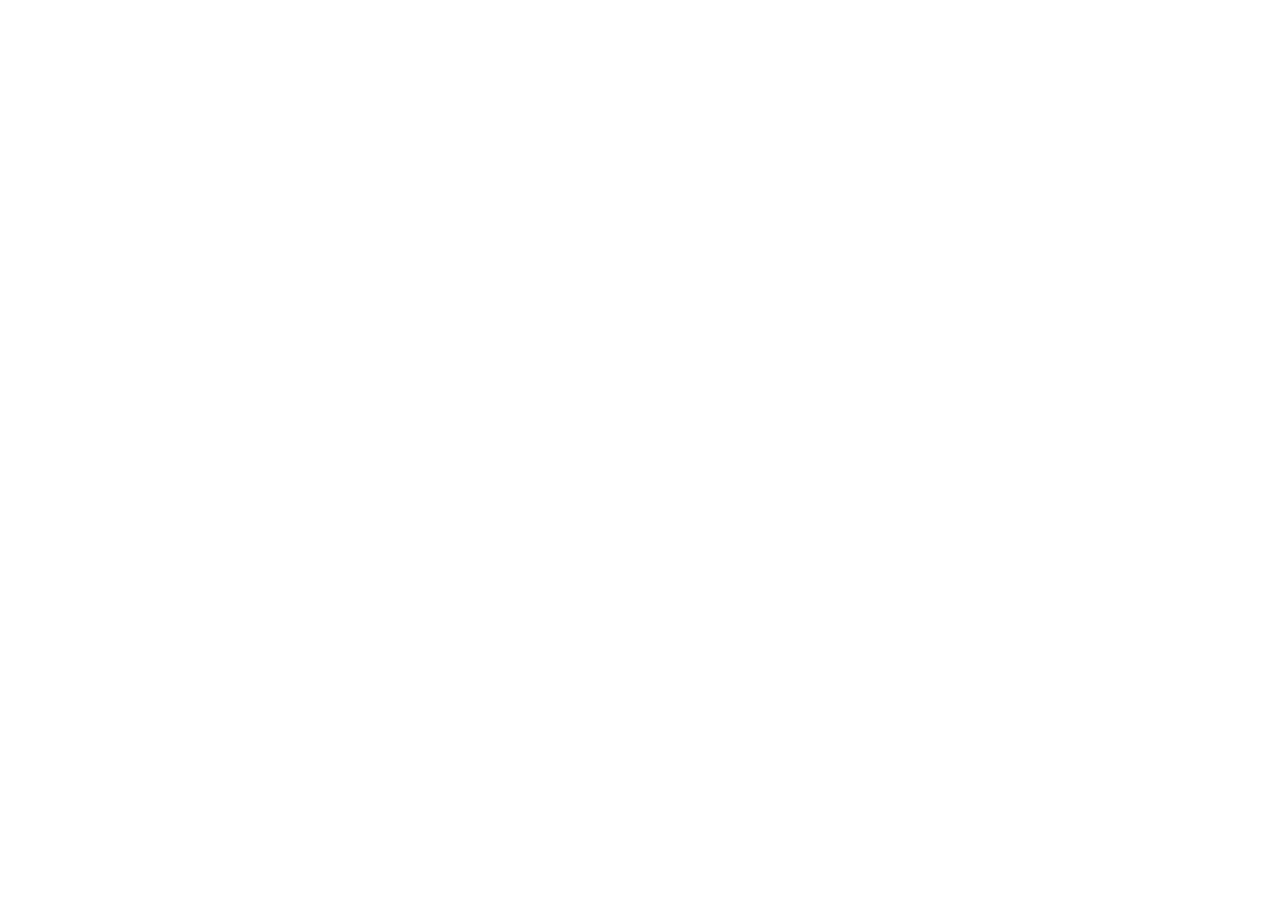
==== AULA13/index.html @ 68b98cf8 "Primeiro commit" ====
<!DOCTYPE html>
<html lang="en">
<head>
    <meta charset="UTF-8">
    <meta name="viewport" content="width=device-width, initial-scale=1.0">
    <title>AULA13</title>
</head>
<body>
    
</body>
</html>
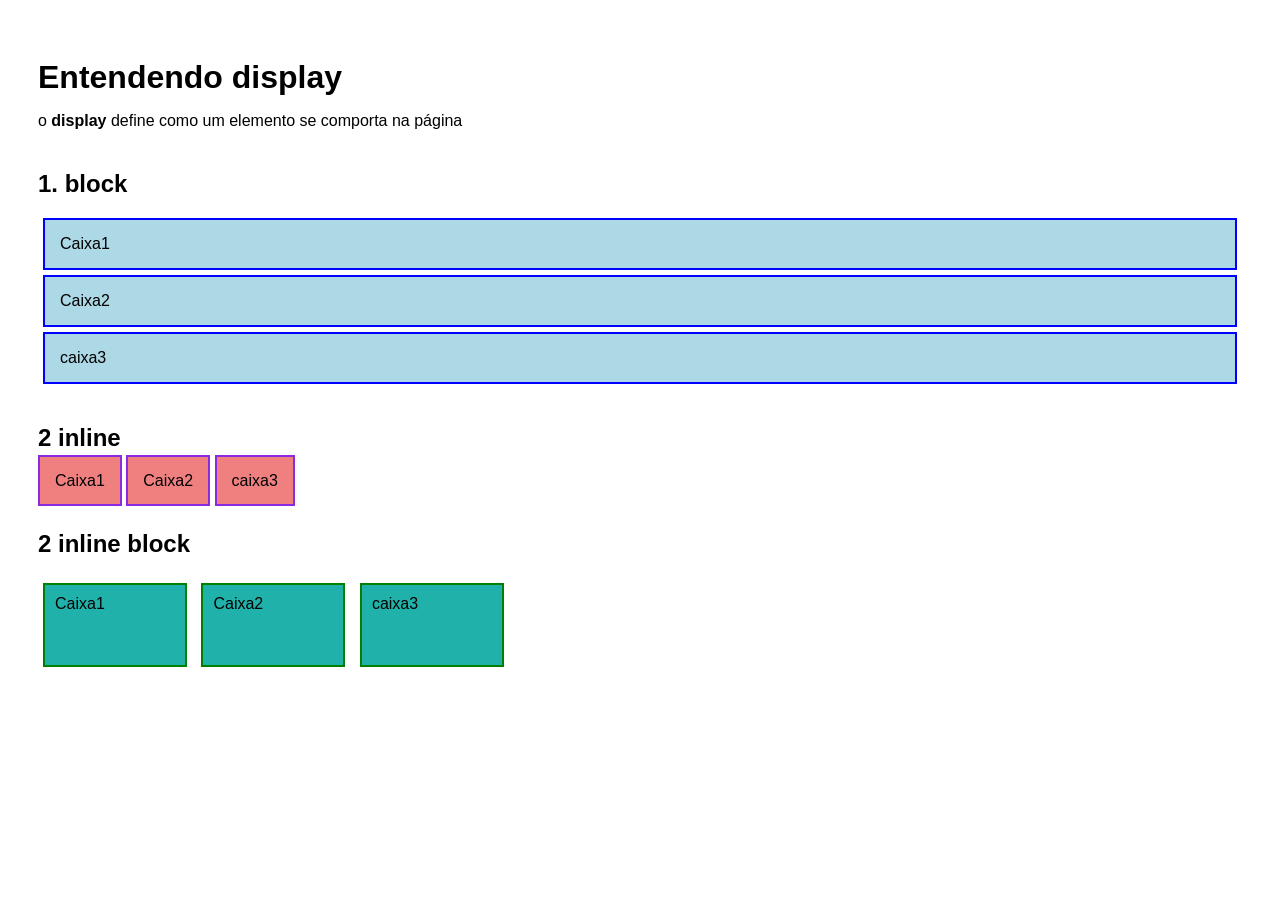
==== commit c17182ff: "salvar" ====
--- a/AULA13/index.html
+++ b/AULA13/index.html
@@ -4,8 +4,28 @@
     <meta charset="UTF-8">
     <meta name="viewport" content="width=device-width, initial-scale=1.0">
     <title>AULA13</title>
+    <link rel="stylesheet" href="./css/style.css">
 </head>
 <body>
+    <h1>Entendendo display</h1>
+    <p>
+        o <strong>display</strong> define como um elemento se comporta na página
+    </p>
+
+    <h2>1. block</h2>
+    <div class="block">Caixa1</div>
+    <div class="block">Caixa2</div>
+    <div class="block">caixa3</div>
+
+    <h2>2 inline</h2>
+    <div class="inline">Caixa1</div>
+    <div class="inline">Caixa2</div>
+    <div class="inline">caixa3</div>
+
+    <h2>2 inline block</h2>
+    <div class="inline-block">Caixa1</div>
+    <div class="inline-block">Caixa2</div>
+    <div class="inline-block">caixa3</div>
     
 </body>
 </html>
--- a/AULA13/css/style.css
+++ b/AULA13/css/style.css
@@ -0,0 +1,41 @@
+body {
+  font-family: Arial, Helvetica, sans-serif;
+  padding: 30px;
+}
+
+h1 {
+   margin-bottom: 5px;
+}
+
+h2 {
+    margin-top: 40px;
+}
+
+/* O BLOCK OCUPA TODA A A LARGURA DISPONIVEL (ex; div, p, h2) */
+
+.block {
+  display: block;
+  background-color: lightblue;
+  padding: 15px;
+  margin: 5px;
+  border: 2px solid blue;
+
+}
+
+.inline {
+    display: inline;
+    background-color: lightcoral;
+    padding: 15px;
+    border: 2px solid blueviolet;
+}
+/* INLINE BLOCK  só o espaça do conteúdo, permite controlar o width e height */
+
+.inline-block {
+    display: inline-block;
+    width: 120px;
+    height: 60px;
+    background-color: lightseagreen;
+    padding: 10px;
+    margin: 5px;
+    border: 2px solid green;
+}
